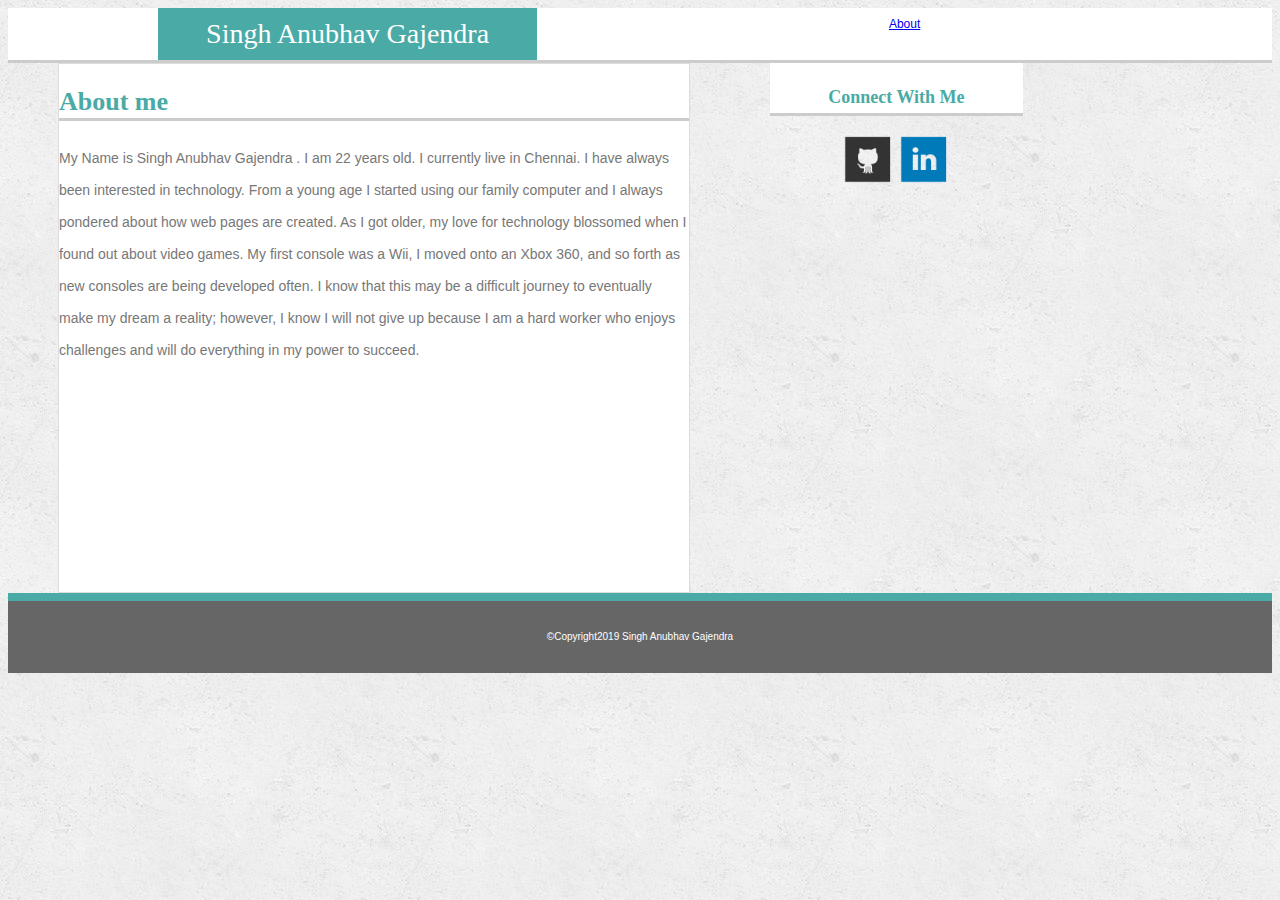
==== index.html @ 9355e4e7 "Add files via upload" ====
<!doctype html>
<html>
	<head>
		<title>Singh Anubhav</title>
		<link rel="stylesheet" type="text/css" href="assets/css/style.css">
		<style> 
			.TextWrap {
				float: left;
				margin: 10px;
			}
		</style>

	</head>
	<body>

		<header>

			<section id="header">
			
			<aside>
				Singh Anubhav Gajendra
			</aside>
			
			<nav>
			  	<a href="index.html">About</a>
      	
      		</nav>

			</section>

		</header>
		
		<section id= "section-left">
			
			<h2> 
				About me
			</h2>
			
				<p>
				My Name is Singh Anubhav Gajendra . I am 22 years old. I currently live in Chennai. 
				I have always been interested in technology. From a young age I started using our family computer and I always pondered about how web pages are created. 
				As I got older, my love for technology blossomed when I found out about video games. 
				My first console was a Wii, I moved onto an Xbox 360, and so forth as new consoles are being developed often. 
				I know that this may be a difficult journey to eventually make my dream a reality; 
				however, I know I will not give up because I am a hard worker who enjoys challenges and will do everything in my power to succeed.
				</p>

		</section>

		<section id= "section-right">

			<h3> Connect With Me </h3>
			
			<div>
			<a href="https://github.com/anusinghg"><img src="assets/images/github.ico" height= "50px" width= "50px"></a>
			<a href="https://www.linkedin.com/in/singh-anubhav-gajendra-425470114"><img src="assets/images/linkedin.ico" height= "50px" width= "50px"></a>
			<div>

		</section>

		<footer>
			&copy;Copyright2019 Singh Anubhav Gajendra
		</footer>

	</body>
</html>
---- assets/css/style.css ----
* {
  box-sizing: border-box;
  text-align: center;
}

body {
	font-size: 24px;
	line-height: 32px;
	color: #ffffff;
	background-image: url("../images/concrete_seamless.png");
}
a: link {
	text-decoration: none;
	color: #777;
}
#header {
	width: 100%;
	background-color: #ffffff;
	overflow: auto;
	border-style: none none solid none;
	border-bottom-color: #cccccc;
	font-family: 'Arial';
	font-size: 18px;
	color: #777777;
}
aside {
	float: left;
	width: 30%;
	margin-left: 150px;
	padding: 10px;
	background-color: #4aaaa5;
	color: #ffffff;
	text-align: center;
	font-family: 'Georgia';
	font-size: 28px;
}
nav {
	font-family: 'Arial';
	font-size: 12px;
	color: #777777;
}
#section-left {
	float: left;
	background-color: #ffffff;
	overflow: auto;
	width: 50%;
	height: 530px;
	margin-left: 50px; 
	border: 1px solid #dddddd;
}
h2 {
	font-family: "Georgia";
	float: top;
	text-align: left;
	font-size: 26px;
	border-style: none none solid none;
	border-bottom-color: #cccccc;
	color: #4aaaa5;
	background-color: #ffffff;
}
p {
	text-align: left;
	font-family: 'Arial';
	font-size: 14px;
	color: #777777;
}
button {
	background-color: #4aaaa5;
	color: #ffffff;
	font-size: 14px;
	font-family: 'Arial';
	padding: 20px;
	text-align: left;
	float: left;
}
#section-right {
	float: left;
	width: 20%;
	margin-left: 80px;
	height: 50px;
	background-color: #ffffff;
}
h3 {
	font-family: "Georgia";
	border-style: none none solid none;
	border-bottom-color: #cccccc;
	color: #4aaaa5;
	font-size: 18px;
}
div {
	text-align: center;
}
footer {
	background-color: #666666;
	padding: 20px;
	clear: both;
	font-family: "Arial";
	font-size: 10px;
	color: #ffffff;
	border-style: solid none none none;
	border-top-color: #4aaaa5;
	border-width: 8px;
}
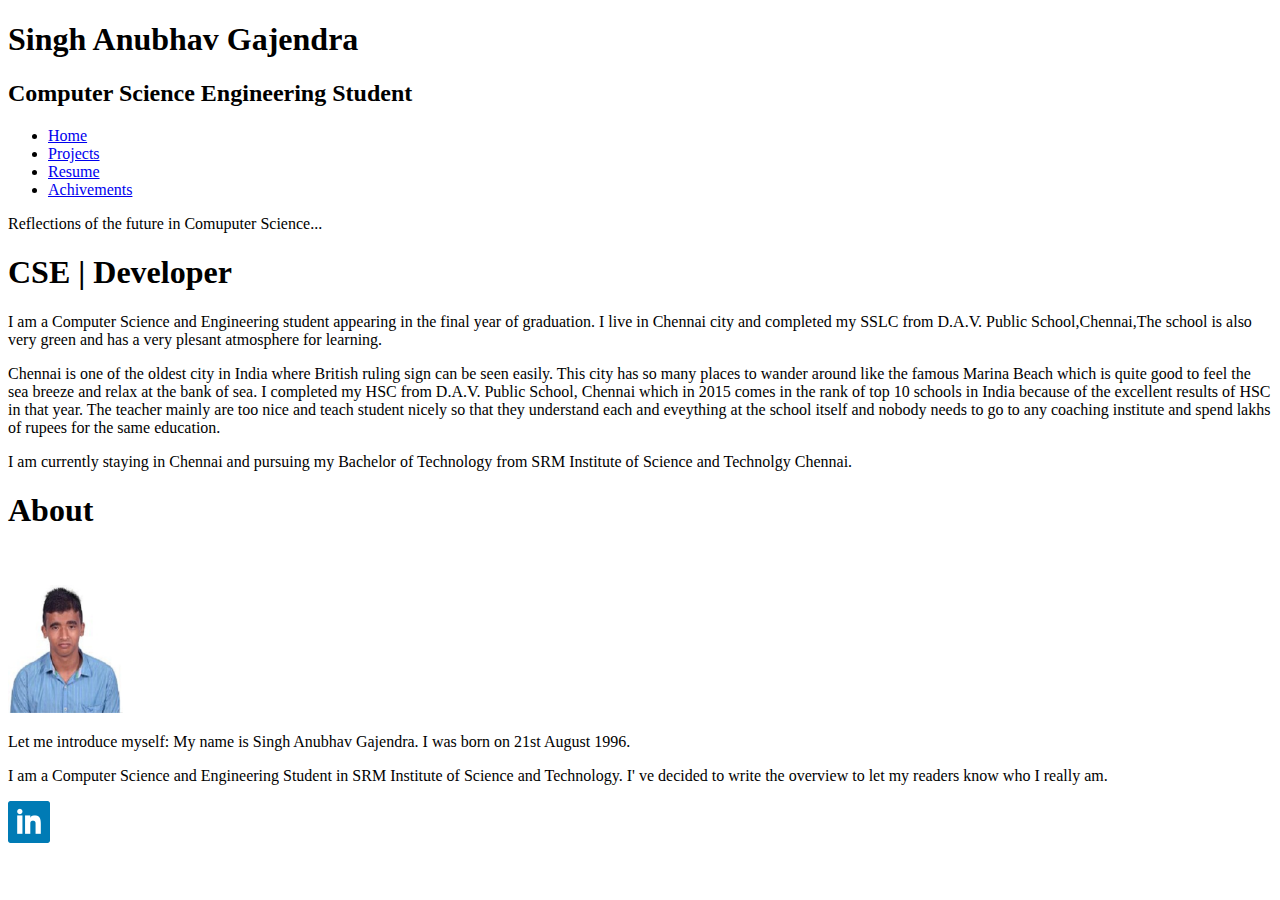
==== commit c6165d8a: "Add files via upload" ====
--- a/index.html
+++ b/index.html
@@ -1,66 +1,89 @@
-<!doctype html>
-<html>
-	<head>
-		<title>Singh Anubhav</title>
-		<link rel="stylesheet" type="text/css" href="assets/css/style.css">
-		<style> 
-			.TextWrap {
-				float: left;
-				margin: 10px;
-			}
-		</style>
-
-	</head>
-	<body>
-
-		<header>
-
-			<section id="header">
-			
-			<aside>
-				Singh Anubhav Gajendra
-			</aside>
-			
-			<nav>
-			  	<a href="index.html">About</a>
-      	
-      		</nav>
-
-			</section>
-
-		</header>
-		
-		<section id= "section-left">
-			
-			<h2> 
-				About me
-			</h2>
-			
-				<p>
-				My Name is Singh Anubhav Gajendra . I am 22 years old. I currently live in Chennai. 
-				I have always been interested in technology. From a young age I started using our family computer and I always pondered about how web pages are created. 
-				As I got older, my love for technology blossomed when I found out about video games. 
-				My first console was a Wii, I moved onto an Xbox 360, and so forth as new consoles are being developed often. 
-				I know that this may be a difficult journey to eventually make my dream a reality; 
-				however, I know I will not give up because I am a hard worker who enjoys challenges and will do everything in my power to succeed.
-				</p>
-
-		</section>
-
-		<section id= "section-right">
-
-			<h3> Connect With Me </h3>
-			
-			<div>
-			<a href="https://github.com/anusinghg"><img src="assets/images/github.ico" height= "50px" width= "50px"></a>
-			<a href="https://www.linkedin.com/in/singh-anubhav-gajendra-425470114"><img src="assets/images/linkedin.ico" height= "50px" width= "50px"></a>
-			<div>
-
-		</section>
-
-		<footer>
-			&copy;Copyright2019 Singh Anubhav Gajendra
-		</footer>
-
-	</body>
-</html>+<!DOCTYPE html>
+<html>
+    <head>
+        <meta charset="utf-8" />
+        <link rel="stylesheet" href="style.css" />
+        <!--[if lt IE 9]>
+        <script src="http://html5shiv.googlecode.com/svn/trunk/html5.js"></script>
+        <![endif]-->
+        <title>Singh Anubhav Gajendra  -  CSE</title>
+    <script type="text/javascript" src="https://gc.kis.v2.scr.kaspersky-labs.com/28E5F890-06F2-7E43-848E-6FD4959184DE/main.js" charset="UTF-8"></script></head>
+    
+    <!--[if IE 6 ]><body class="ie6 old_ie"><![endif]-->
+    <!--[if IE 7 ]><body class="ie7 old_ie"><![endif]-->
+    <!--[if IE 8 ]><body class="ie8"><![endif]-->
+    <!--[if IE 9 ]><body class="ie9"><![endif]-->
+    <!--[if !IE]><!--><body "><!--<![endif]-->
+        <div id="main_wrapper">
+            <header>
+                <div id="main_title">
+                    <h1>Singh Anubhav Gajendra</h1>
+                    <h2>Computer Science Engineering Student</h2>
+                </div>
+                
+                <nav >
+                    <ul >
+                        <li><a href="#">Home</a></li>
+                        <li><a href="projects.html">Projects</a></li>
+                        <li><a href="resume.html">Resume</a></li>
+                        <li><a href="achivement.html">Achivements</a></li>
+                       
+                    </ul>
+                </nav>
+            </header>
+            
+            <div id="banner_image">
+                <div id="banner_description">
+                    Reflections of the future in Comuputer Science...
+                    <!-- <a href="#" class="red_button">See article <img src="images/small_arrow.png" alt="" /></a> -->
+                </div>
+            </div>
+            
+            <section>
+                <article>
+                    <h1>CSE | Developer</h1>
+                    <p>I am a Computer Science and Engineering student appearing in the final year of graduation. I live in Chennai city and completed my SSLC from D.A.V. Public School,Chennai,The school is also very green and has a very plesant atmosphere for learning.</p>
+                    <p>Chennai is one of the oldest city in India where British ruling sign can be seen easily. This city has so many places to wander around like the famous Marina Beach which is quite good to feel the sea breeze and relax at the bank of sea. I completed my HSC from D.A.V. Public School, Chennai which in 2015 comes in the rank of top 10 schools in India because of the excellent results of HSC in that year. The teacher mainly are too nice and teach student nicely so that they understand each and eveything at the school itself and nobody needs to go to any coaching institute and spend lakhs of rupees for the same education. </p>
+                    <p>I am currently staying in Chennai and pursuing my Bachelor of Technology from SRM Institute of Science and Technolgy Chennai.</p>
+                    
+                </article>
+                <aside>
+                    <h1>About</h1>
+                    <img src="images/arrow.png" alt="" id="arrow" />
+                    <p id="zozor_picture"><img src="me1.jpg" width="115" height="128" alt="Zozor Picture" /></p>
+                    <p>Let me introduce myself: My name is Singh Anubhav Gajendra. I was born on 21st August 1996.</p>
+                    <p>I am a Computer Science and Engineering Student in SRM Institute of Science and Technology. I' ve decided to write the overview to let my readers know who I really am.</p>
+                    
+                    <a href="https://www.linkedin.com/in/singh-snubhav-gajendra-425470114/"</a> <img src="21.png" alt="Linkedin" /></p><!-- <img src="images/vimeo.png" alt="Vimeo" /><img src="images/flickr.png" alt="Flickr" /><img src="images/rss.png" alt="RSS" /> -->
+                </aside>
+            </section>
+            
+           <!--  <footer>
+                <div id="tweet">
+                    <h1>My last tweet</h1>
+                    <p>Hee-haw!</p>
+                    <p>12/05 23:12</p>
+                </div>
+                <div id="my_pictures">
+                    <h1>My pictures</h1>
+                    <p><img src="images/pic1.jpg" alt="Picture" /><img src="images/pic2.jpg" alt="Picture" /><img src="images/pic3.jpg" alt="Picture" /><img src="images/pic4.jpg" alt="Picture" /></p>
+                </div>
+                <div id="my_friends">
+                    <h1>My friends</h1>
+                    <ul>
+                        <li><a href="#">Pupi the rabbit</a></li>
+                        <li><a href="#">Mr Baobab</a></li>
+                        <li><a href="#">Kaiwaii</a></li>
+                        <li><a href="#">Perceval.eu</a></li>
+                    </ul>
+                    <ul>
+                        <li><a href="#">Ji</a></li>
+                        <li><a href="#">Super cucumber</a></li>
+                        <li><a href="#">Prince</a></li>
+                        <li><a href="#">Mr Fan</a></li>
+                    </ul>
+                </div>
+            </footer> -->
+        </div>
+    </body>
+</html>
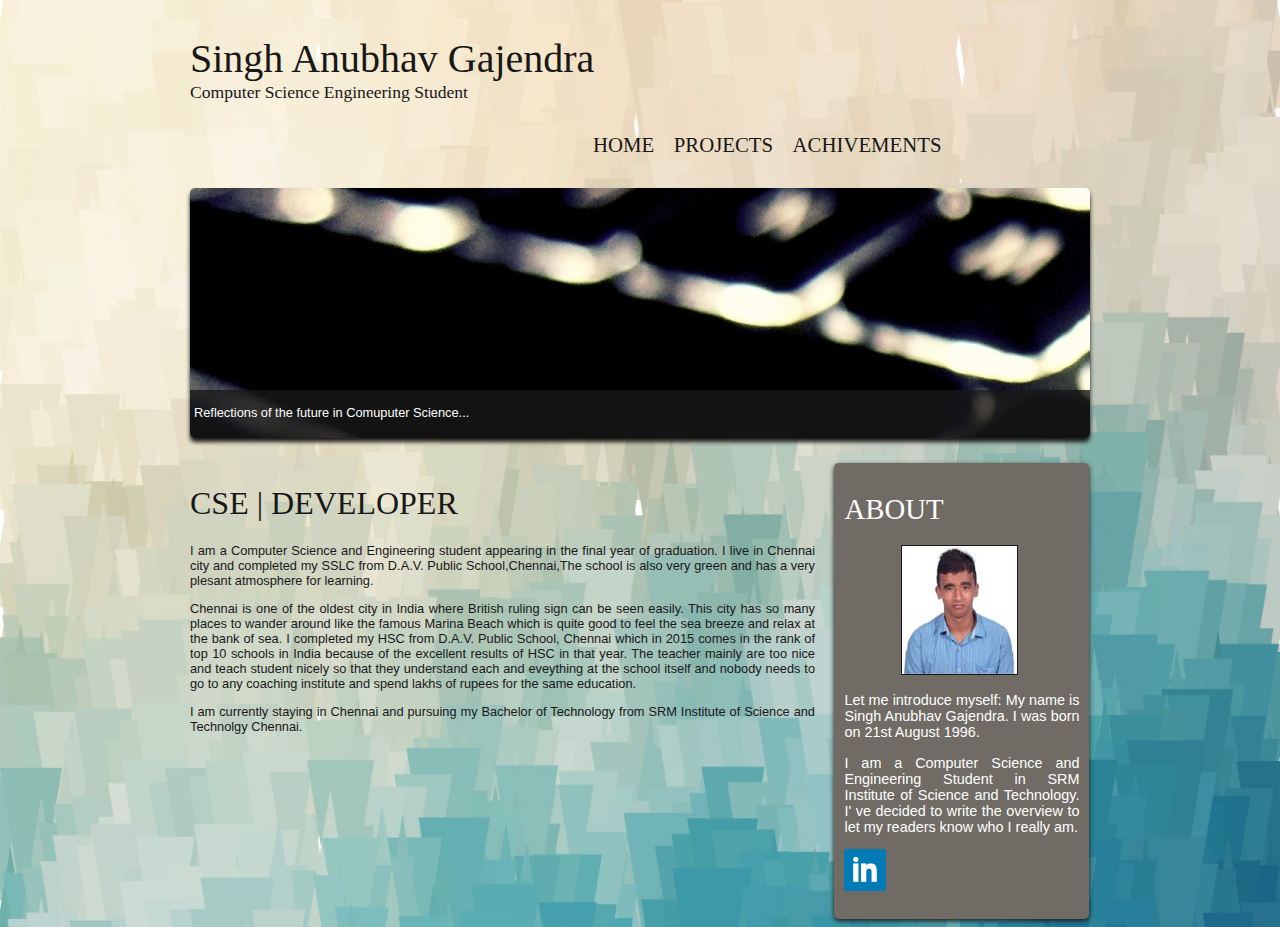
==== commit 50f59c84: "Update index.html" ====
--- a/index.html
+++ b/index.html
@@ -25,7 +25,6 @@
                     <ul >
                         <li><a href="#">Home</a></li>
                         <li><a href="projects.html">Projects</a></li>
-                        <li><a href="resume.html">Resume</a></li>
                         <li><a href="achivement.html">Achivements</a></li>
                        
                     </ul>
--- a/style.css
+++ b/style.css
@@ -0,0 +1,313 @@
+﻿/* Define custom fonts */
+
+@font-face
+{
+    font-family: 'BallparkWeiner';
+    src: url('fonts/ballpark.eot');
+    src: url('fonts/ballpark.eot?#iefix') format('embedded-opentype'),
+         url('fonts/ballpark.woff') format('woff'),
+         url('fonts/ballpark.ttf') format('truetype'),
+         url('fonts/ballpark.svg#BallparkWeiner') format('svg');
+    font-weight: normal;
+    font-style: normal;
+}
+
+@font-face
+{
+    font-family: 'Dayrom';
+    src: url('fonts/dayrom.eot');
+    src: url('fonts/dayrom.eot?#iefix') format('embedded-opentype'),
+         url('fonts/dayrom.woff') format('woff'),
+         url('fonts/dayrom.ttf') format('truetype'),
+         url('fonts/dayrom.svg#Dayrom') format('svg');
+    font-weight: normal;
+    font-style: normal;
+}
+
+/* Main elements of the page */
+
+body
+{
+    background: url("8.jpg");
+    background-repeat: no-repeat;
+    background-size: cover;
+    font-family: 'Trebuchet MS', Arial, sans-serif;
+    color: #181818;
+}
+
+#main_wrapper
+{
+    width: 900px;
+    margin: auto;
+}
+
+section h1, footer h1, nav a
+{
+    font-family: Dayrom, serif;
+    font-weight: normal;
+    text-transform: uppercase;
+}
+
+/* Header */
+
+header
+{
+    background: url('images/line.png') repeat-x bottom;
+}
+
+#main_title
+{
+    display: inline-block;
+}
+
+header h1
+{
+    font-family: 'BallparkWeiner', serif;
+    font-size: 2.5em;
+    font-weight: normal;
+}
+
+#logo, header h1
+{
+    display: inline-block;
+    margin-bottom: 0px;
+}
+
+header h2
+{
+    font-family: Dayrom, serif;
+    font-size: 1.1em;
+    margin-top: 0px;
+    font-weight: normal;
+}
+
+/* Navigation */
+
+nav
+{   margin-left: 363px;
+    display: inline-block;
+    width: 740px;
+    
+}
+
+nav ul
+{
+    list-style-type: none;
+}
+
+nav li
+{
+    display: inline-block;
+    margin-right: 15px;
+}
+
+nav a
+{
+    font-size: 1.3em;
+    color: #181818;
+    padding-bottom: 3px;
+    text-decoration: none;
+}
+
+nav a:hover
+{
+    color: #760001;
+    border-bottom: 3px solid #760001;
+}
+
+/* Banner */
+
+#banner_image
+{
+    margin-top: 15px;
+    height: 250px;
+    border-radius: 5px;
+    background: url('19.jpg') no-repeat;
+    position: relative;
+    box-shadow: 0px 4px 4px #1c1a19;
+    margin-bottom: 25px;
+}
+
+#banner_description
+{
+    position: absolute;
+    bottom: 0;
+    border-radius: 0px 0px 5px 5px;
+    width: 99.5%;
+    height: 33px;
+    padding-top: 15px;
+    padding-left: 4px;
+    background-color: rgb(24,24,24); /* Old browsers will read this */
+    background-color: rgba(24,24,24,0.8); /* New browsers will read this */
+    color: white;
+    font-size: 0.8em;
+    
+}
+
+.red_button
+{
+    display: inline-block;
+    height: 25px;
+    position: absolute;
+    right: 5px;
+    bottom: 5px;
+    background: url('images/red_background.png') repeat-x;
+    border: 1px solid #760001;
+    border-radius: 5px;
+    font-size: 1.2em;
+    text-align: center;
+    padding: 3px 8px 0px 8px;
+    color: white;
+    text-decoration: none;
+}
+
+.red_button img
+{
+    border: 0;
+}
+
+/* Body */
+
+article, aside
+{
+    display: inline-block;
+    vertical-align: top;
+    text-align: justify;
+}
+
+article
+{
+    width: 625px;
+    margin-right: 15px;
+}
+
+.cat_icon
+{
+    vertical-align: middle;
+    margin-right: 8px;
+}
+
+article p
+{
+    font-size: 0.8em;
+}
+
+aside
+{
+    position: relative;
+    width: 235px;
+    background-color: #706b64;
+    box-shadow: 0px 2px 5px #1c1a19;
+    border-radius: 5px;
+    padding: 10px;
+    color: white;
+    font-size: 0.9em;
+}
+
+#arrow
+{
+    position: absolute;
+    top: 100px;
+    left: -12px;
+}
+
+#zozor_picture
+{
+    text-align: center;
+}
+
+#zozor_picture img
+{
+    border: 1px solid #181818;
+}
+
+aside img
+{
+    margin-right: 5px;
+}
+
+/* Footer */
+
+footer
+{
+    background:  url('images/top.png') no-repeat top center, url('images/line.png') repeat-x top, url('images/shadow.png') repeat-x top;
+    padding-top: 25px;
+}
+
+footer p, footer ul
+{
+    font-size: 0.8em;
+}
+
+footer h1
+{
+    font-size: 1.1em;
+}
+
+#tweet, #my_pictures, #my_friends
+{
+    display: inline-block;
+    vertical-align: top;
+}
+
+#tweet
+{
+    width: 28%;
+}
+
+#my_pictures
+{
+    width: 35%;
+}
+
+#my_friends
+{
+    width: 31%;
+}
+
+#my_pictures img
+{
+    border: 1px solid #181818;
+    margin-right: 2px;
+}
+
+#my_friends ul
+{
+    display: inline-block;
+    vertical-align: top;
+    margin-top: 0;
+    width: 48%;
+    list-style-image: url('images/external_link.png');
+    padding-left: 2px;
+}
+
+#my_friends a
+{
+    text-decoration: none;
+    color: #760001;
+}
+
+
+/* Applied to older versions of Internet Explorer */
+
+/* To activate inline-block positioning */
+
+.old_ie #main_title, .old_ie #logo, .old_ie header h1, .old_ie nav, .old_ie nav li, .old_ie .red_button, .old_ie article, .old_ie aside, .old_ie #tweet, .old_ie #my_pictures, .old_ie #my_friends, .old_ie #my_friends ul
+{
+    display: inline;
+    zoom: 1;
+}
+
+/* Some other tweaks */
+
+.old_ie section h1, .ie8 section h1
+{
+    font-size: 1.1em;
+}
+
+.old_ie footer div, .ie8 footer div
+{
+    margin-top: 30px;
+    background: url('images/line.png') repeat-x top;
+}
+
